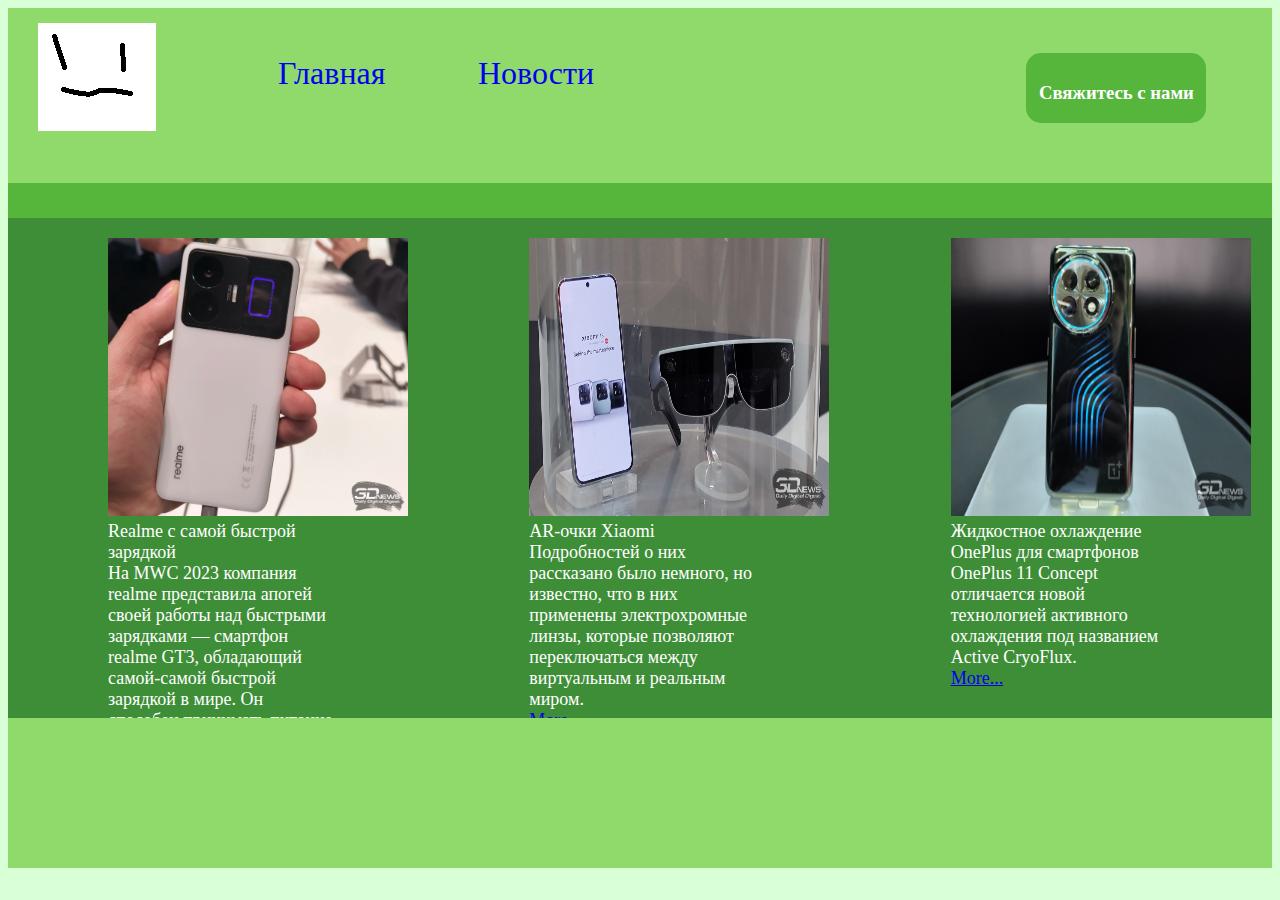
==== News.html @ 95512e61 "Шаблон" ====
<!DOCTYPE html>
<html lang="en">
<head>
    <meta charset="UTF-8">
    <meta http-equiv="X-UA-Compatible" content="IE=edge">
    <meta name="viewport" content="width=device-width, initial-scale=1.0, max-initial-scale=1.0">
    <link rel="stylesheet" href="style.css"/>
    <title>Document</title>
</head>
<body>
    <header>
        <div class="head">
            <div id="logo">
                <img alt="IMG" src="img/Безымянный.png">
            </div>
            <nav>
                <ul class="list">
                    <li><a class="ssl" href="index.html">Главная</a></li>
                    <li><a class="ssl" href="News.html">Новости</a></li>
                </ul>
                
            </nav>
            <a class="new_link"><h3>Свяжитесь с нами</h3></a>
        </div>

    </header>
    
    <div id="slider"></div>

    <div class="bg">
        <content>
            <div class="cont">
                <div class="news">
                    <img alt="IMG" src="img/sm.mwc23_09.800.jpg" width="300px" height="278px"/>
                    <div class="new content">
                        <div class="new title">Realme с самой быстрой зарядкой</div>
                        <div class="new description">На MWC 2023 компания realme представила апогей своей работы над быстрыми зарядками — смартфон realme GT3, обладающий самой-самой быстрой зарядкой в мире. Он способен принимать питание мощностью 240 Вт и заряжаться с 0 до 100 % всего лишь за 9 минут 30 секунд.</div>
                        <a class="new link" href="https://3dnews.ru/1082829/mwc-2023">More...</a>
                    </div>
                </div>
                <div class="news">
                    <img alt="IMG" src="img/sm.mwc23_13.800.jpg" width="300px" height="278px"/>
                    <div class="new content">
                        <div class="new title">AR-очки Xiaomi</div>
                        <div class="new description">Подробностей о них рассказано было немного, но известно, что в них применены электрохромные линзы, которые позволяют переключаться между виртуальным и реальным миром.</div>
                        <a class="new link" href="https://3dnews.ru/1082829/mwc-2023">More...</a>
                    </div>
                </div>
                <div class="news">
                    <img alt="IMG" src="img/sm.mwc23_17.800.jpg" width="300px" height="278px"/>
                    <div class="new content">
                        <div class="new title">Жидкостное охлаждение OnePlus для смартфонов</div>
                        <div class="new description">OnePlus 11 Concept отличается новой технологией активного охлаждения под названием Active CryoFlux.</div>
                        <a class="new link" href="https://3dnews.ru/1082829/mwc-2023">More...</a>
                    </div>
                </div>
            </div>
        </content>
    </div>
    <footer>
        <div class="footer">
        </div>
    </footer>
</body>
</html>
---- style.css ----
html {
    margin: 0;
    padding: 0;
}
body {
    background-color: rgb(216, 255, 213);
}

header {
    height: 175px;
    width: 100%;
    background-color: #8FDA6B;
    color: #fff;

}

.new_link {
    width: 160px;
    height: 50px;
    border-radius: 15px;
    background-color: #56b63c;
}
.head {
    position: relative;
    top: 15px;
    left: 30px;
    display: flex;
}
#logo {
    position: relative;
    width: 200px;
    height: 30px;
    
}
nav {
    width: 60%;
    height: 100%;
    float: left;
    position: relative;
}

header ul {
    font-size: 32px;
    text-decoration: none;
}
a:visited {
    color: rgb(47, 68, 47);
}
header ul li {
    width: 200px;
    height: 150px;
    position: relative;
    float: left;
    list-style-type: none;
}
header ul li a:hover {

    color: rgb(2, 108, 41);
}
#slider {
    width: 100%;
    height: 50px;
    background-color: #56b63c;
}
.list {
    justify-content: space-around;
}
.news {
    width: 80%;
    max-height: 300px;
    margin-left: 100px;
    margin-bottom: 220px;
    color: white;
    font-size: 18px;
}
.news img {
    margin-top: 20px;
}

.content {
    width: 70%;
    height: 100%;
    margin: 0;
}
.new_link {
    text-align: center;
    padding: 10px;
    margin: 30px;
    max-width: 80%;
}

.bg {
    background-color: rgb(89, 129, 77);
    position: relative;
    bottom: 15px;
}
.cont {
    display: flex;
}
.footer {
    width: 100%;
    height: 150px;
    position: relative;
    bottom: 15px;
    background-color: #8FDA6B;
}
.ssl {
    text-decoration: none;
}
.cont {
    background-color: rgb(62, 142, 55);
    height: 500px;
}
.text {
    margin: 50px;
    font-size: 30px;
    color: rgb(157, 255, 144);
}










/*.link {
    text-decoration: none;
    display: inline-block;
    font-size: 2rem;
    background-color: #1e88e5;
    border-radius: 5px;
    color: #ffffff;
    padding: 15px 25px;
    transition: all 0.8s ease 0s;
}
.link:hover {
    background-color: #e53935;

}
#callback {
    width: 300px;
    height: 150px;
    background-color: gray;
    position: absolute;
    bottom: 30px;
    transform: translateX(-100%);
}
#callback p {
    color: #fff;
    padding: 22px;
}
#callback::after {
    content: 'Обратная связь';
    background-color: pink;
    text-align: center;
    border-radius: 0 0 8px 8px;
    padding: 5px 0;
    width: 150px;
    position: absolute;
    left: 300px;
    transform: rotate(-90deg);
    transform-origin: 0 0;
}
#callback:hover {
    transform: translateX(0%);
    transition: all 0.7s ease;
}
.card {
    width: 300px;
    height: 450px;
    margin: 0 auto;
    position: relative;
    border: 1px solid #f5dde1;
}
.product,
.discriotion {
    width: 100%;
    height: 100%;
    position: absolute;
    left: 0;
    top: 0;
    text-align: center;
    background-color: #fff;
}
.discriotion a {
    display: inline-block;
    padding: 10px 30px;
    margin-top: 30px;
    text-decoration: none;
    text-transform: uppercase;
    color: #fff;
    background-color: #f5dde1;
}
.product,
.discriotion {
    backface-visibility: hidden;
}
.discriotion {
    box-sizing: border-box;
    padding: 40px;
    transform: rotateY(180deg);
}
.product,
.discriotion {
    transition: 1s;
}
.card:hover .product{
    transform: rotateY(180deg);
}
.card:hover .discriotion{
    transform: rotateY(360deg);
}
h1 {
    background-color: #d4c4ff;
    width: 30vw;
    color: #fff;
}
@keyframes myAnim {
    from {
        margin-left: 0;
    }
    to {
        margin-left: 500px;
    }
}
h1 {
    animation: myAnim 5s linear alternate infinite;
}*/
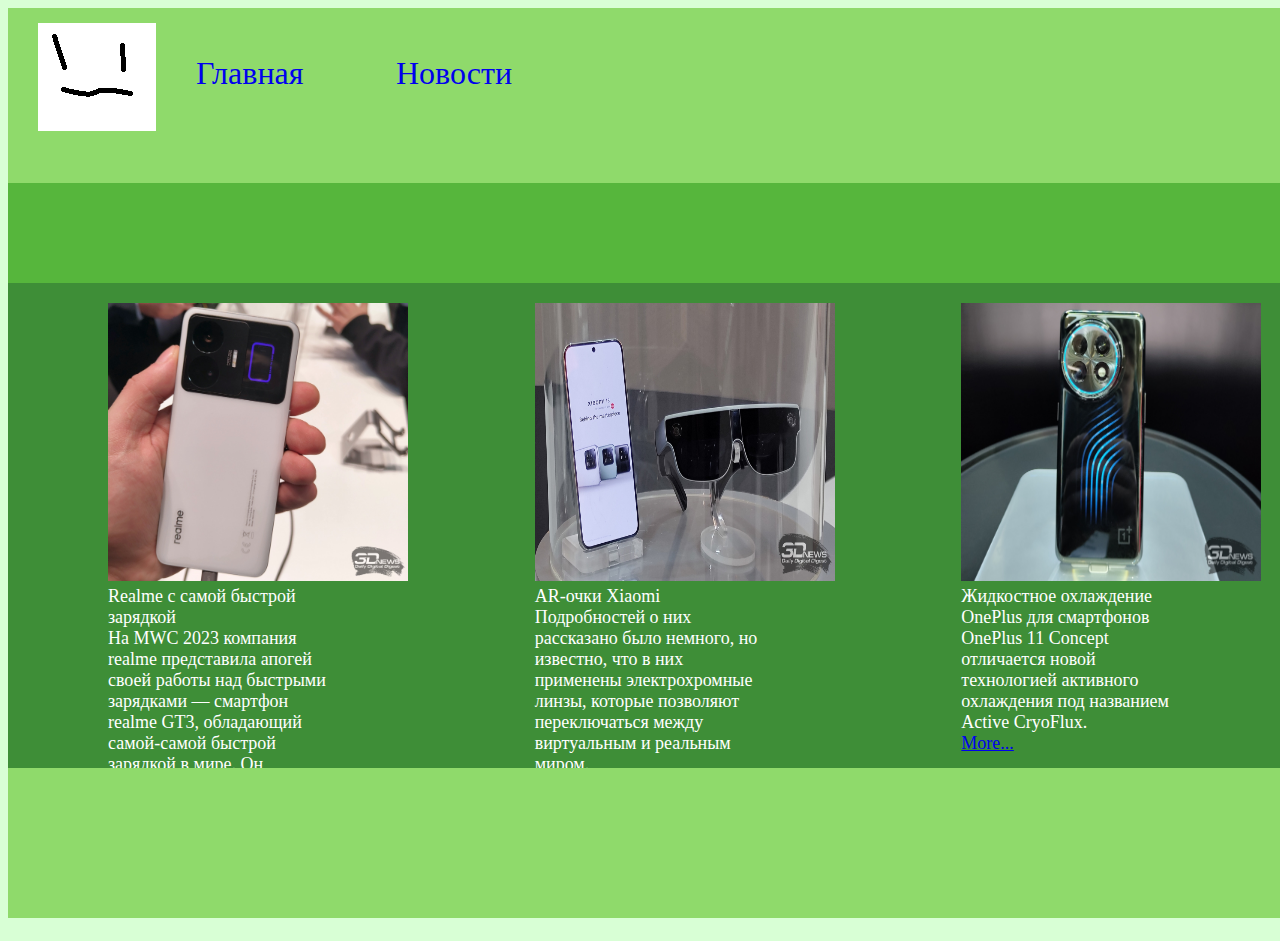
==== commit fe488a88: "главная для телефонов" ====
--- a/News.html
+++ b/News.html
@@ -11,7 +11,7 @@
     <header>
         <div class="head">
             <div id="logo">
-                <img alt="IMG" src="img/Безымянный.png">
+                <img id="logotip" alt="IMG" src="img/Безымянный.png">
             </div>
             <nav>
                 <ul class="list">
@@ -20,7 +20,6 @@
                 </ul>
                 
             </nav>
-            <a class="new_link"><h3>Свяжитесь с нами</h3></a>
         </div>
 
     </header>
--- a/style.css
+++ b/style.css
@@ -4,6 +4,7 @@
 }
 body {
     background-color: rgb(216, 255, 213);
+    width: 100%;
 }
 
 header {
@@ -14,12 +15,7 @@
 
 }
 
-.new_link {
-    width: 160px;
-    height: 50px;
-    border-radius: 15px;
-    background-color: #56b63c;
-}
+
 .head {
     position: relative;
     top: 15px;
@@ -33,7 +29,7 @@
     
 }
 nav {
-    width: 60%;
+    width: 2500px;
     height: 100%;
     float: left;
     position: relative;
@@ -48,22 +44,21 @@
 }
 header ul li {
     width: 200px;
-    height: 150px;
     position: relative;
     float: left;
     list-style-type: none;
 }
 header ul li a:hover {
-
     color: rgb(2, 108, 41);
 }
 #slider {
     width: 100%;
-    height: 50px;
+    height: 100px;
     background-color: #56b63c;
 }
 .list {
     justify-content: space-around;
+    flex-wrap: wrap;
 }
 .news {
     width: 80%;
@@ -91,8 +86,7 @@
 
 .bg {
     background-color: rgb(89, 129, 77);
-    position: relative;
-    bottom: 15px;
+
 }
 .cont {
     display: flex;
@@ -116,7 +110,49 @@
     font-size: 30px;
     color: rgb(157, 255, 144);
 }
-
+@media screen and (max-width: 768px){
+    .head {
+        position: relative;
+    }
+    .text {
+        margin: 5px;
+        font-size: 20px;
+    }
+    .footer {
+        height: 200px;
+    }
+    #slider {
+        padding-bottom: 20px;
+    }
+
+    .nav {
+        height: 100px;
+    }
+    #logotip {
+        width: 30px;
+    }
+}
+@media screen and (max-width: 480px) {
+    .logo {
+        height: 100px;
+    }
+    .head {
+        height: 300px;
+    }
+    .text {
+        margin: 5px;
+        font-size: 20px;
+    }
+    .footer {
+        height: 200px;
+    }
+    #slider {
+        padding-bottom: 20px;
+    }
+    .header ul li {
+        height: 50px;
+    }
+}
 
 
 
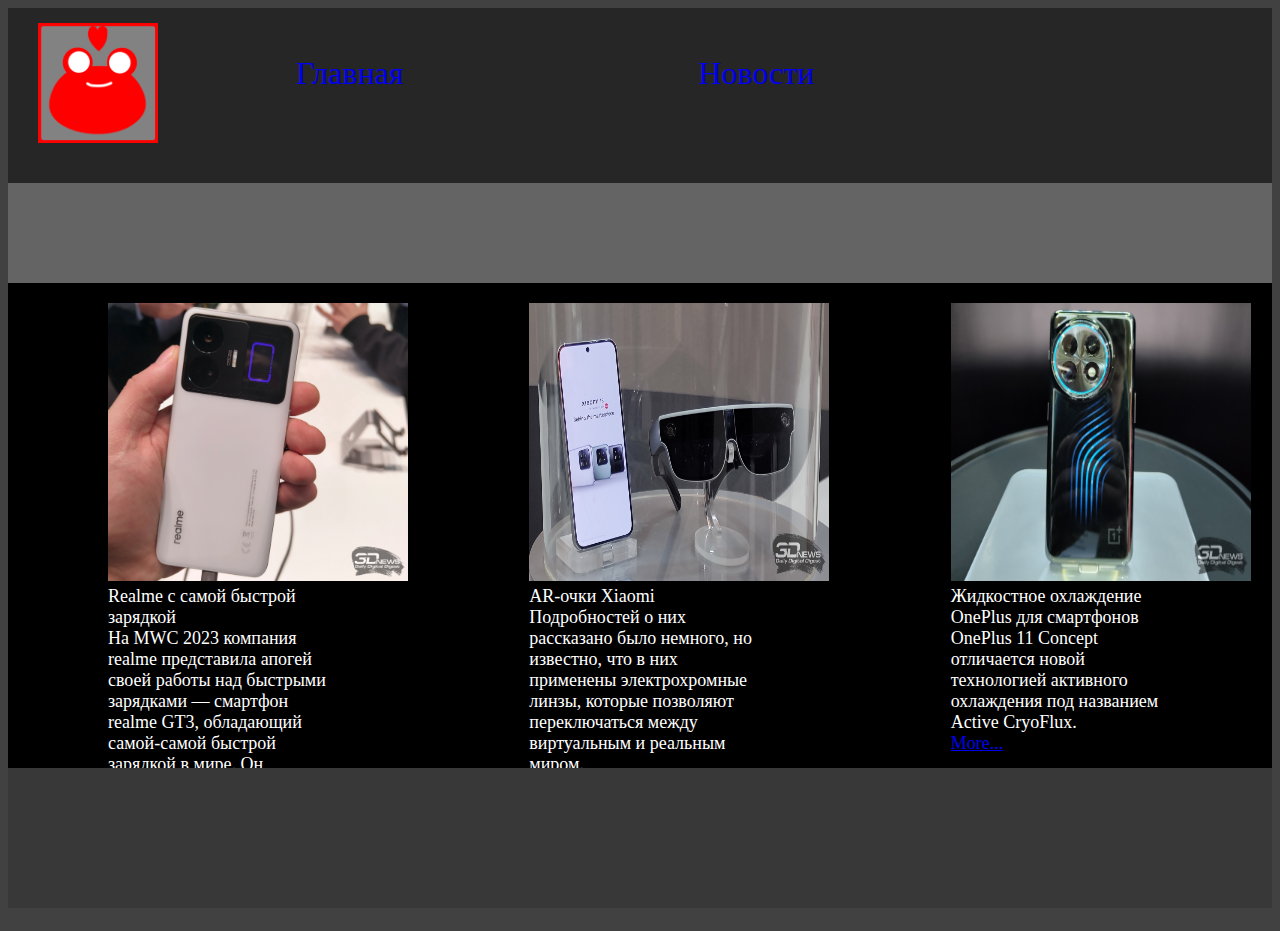
==== commit d07a565a: "Остались анимаци" ====
--- a/News.html
+++ b/News.html
@@ -11,7 +11,7 @@
     <header>
         <div class="head">
             <div id="logo">
-                <img id="logotip" alt="IMG" src="img/Безымянный.png">
+                <img id="logotip" alt="IMG" src="img/логотип2.png" width="120px" height="120px">
             </div>
             <nav>
                 <ul class="list">
@@ -28,9 +28,9 @@
 
     <div class="bg">
         <content>
-            <div class="cont">
+            <div class="cont2">
                 <div class="news">
-                    <img alt="IMG" src="img/sm.mwc23_09.800.jpg" width="300px" height="278px"/>
+                    <img class="imgg" alt="IMG" src="img/sm.mwc23_09.800.jpg" width="300px" height="278px"/>
                     <div class="new content">
                         <div class="new title">Realme с самой быстрой зарядкой</div>
                         <div class="new description">На MWC 2023 компания realme представила апогей своей работы над быстрыми зарядками — смартфон realme GT3, обладающий самой-самой быстрой зарядкой в мире. Он способен принимать питание мощностью 240 Вт и заряжаться с 0 до 100 % всего лишь за 9 минут 30 секунд.</div>
@@ -38,7 +38,7 @@
                     </div>
                 </div>
                 <div class="news">
-                    <img alt="IMG" src="img/sm.mwc23_13.800.jpg" width="300px" height="278px"/>
+                    <img class="imgg" alt="IMG" src="img/sm.mwc23_13.800.jpg" width="300px" height="278px"/>
                     <div class="new content">
                         <div class="new title">AR-очки Xiaomi</div>
                         <div class="new description">Подробностей о них рассказано было немного, но известно, что в них применены электрохромные линзы, которые позволяют переключаться между виртуальным и реальным миром.</div>
@@ -46,7 +46,7 @@
                     </div>
                 </div>
                 <div class="news">
-                    <img alt="IMG" src="img/sm.mwc23_17.800.jpg" width="300px" height="278px"/>
+                    <img class="imgg" alt="IMG" src="img/sm.mwc23_17.800.jpg" width="300px" height="278px"/>
                     <div class="new content">
                         <div class="new title">Жидкостное охлаждение OnePlus для смартфонов</div>
                         <div class="new description">OnePlus 11 Concept отличается новой технологией активного охлаждения под названием Active CryoFlux.</div>
--- a/style.css
+++ b/style.css
@@ -3,14 +3,14 @@
     padding: 0;
 }
 body {
-    background-color: rgb(216, 255, 213);
-    width: 100%;
+    background-color: rgb(65, 65, 65);
+
 }
 
 header {
     height: 175px;
     width: 100%;
-    background-color: #8FDA6B;
+    background-color: #262626;
     color: #fff;
 
 }
@@ -18,6 +18,7 @@
 
 .head {
     position: relative;
+    width: 80%;
     top: 15px;
     left: 30px;
     display: flex;
@@ -29,9 +30,9 @@
     
 }
 nav {
-    width: 2500px;
+    width: 100%;
     height: 100%;
-    float: left;
+    right: 100px;
     position: relative;
 }
 
@@ -40,32 +41,33 @@
     text-decoration: none;
 }
 a:visited {
-    color: rgb(47, 68, 47);
+    color: rgb(255, 255, 255);
 }
 header ul li {
-    width: 200px;
+    width: 100px;
     position: relative;
     float: left;
     list-style-type: none;
 }
 header ul li a:hover {
-    color: rgb(2, 108, 41);
+    color: rgb(167, 167, 167);
 }
 #slider {
     width: 100%;
     height: 100px;
-    background-color: #56b63c;
+    background-color: #646464;
 }
 .list {
     justify-content: space-around;
     flex-wrap: wrap;
+    display: flex;
 }
 .news {
     width: 80%;
     max-height: 300px;
     margin-left: 100px;
     margin-bottom: 220px;
-    color: white;
+    color: rgb(255, 255, 255);
     font-size: 18px;
 }
 .news img {
@@ -90,27 +92,38 @@
 }
 .cont {
     display: flex;
+    margin-bottom: 10px;
 }
 .footer {
     width: 100%;
-    height: 150px;
+    height: 140px;
     position: relative;
     bottom: 15px;
-    background-color: #8FDA6B;
+    background-color: #383838;
 }
 .ssl {
     text-decoration: none;
 }
 .cont {
-    background-color: rgb(62, 142, 55);
+    display: flex;
+    background-color: rgb(0, 0, 0);
+    height: 450px;
+}
+.cont2 {
+    display: flex;
+    background-color: rgb(0, 0, 0);
     height: 500px;
 }
 .text {
     margin: 50px;
     font-size: 30px;
-    color: rgb(157, 255, 144);
+    color: rgb(255, 255, 255);
 }
 @media screen and (max-width: 768px){
+    body {
+        background-color: rgb(216, 255, 213);
+        width: 95%;
+    }
     .head {
         position: relative;
     }
@@ -130,6 +143,29 @@
     }
     #logotip {
         width: 30px;
+        height: 30px;
+    }
+    .cont {
+        display: inline-block;
+        height: 600px;
+        padding: 0px;
+    }
+    .cont2 {
+        display: inline-block;
+        height: 1500px;
+        padding: 0px;
+    }
+    .imgg {
+        width: 150px;
+        height: 150px;
+    }
+    .news {
+        width: 90%;
+        max-height: 300px;
+        margin-left: 30px;
+        margin-bottom: 220px;
+        color: white;
+        font-size: 18px;
     }
 }
 @media screen and (max-width: 480px) {
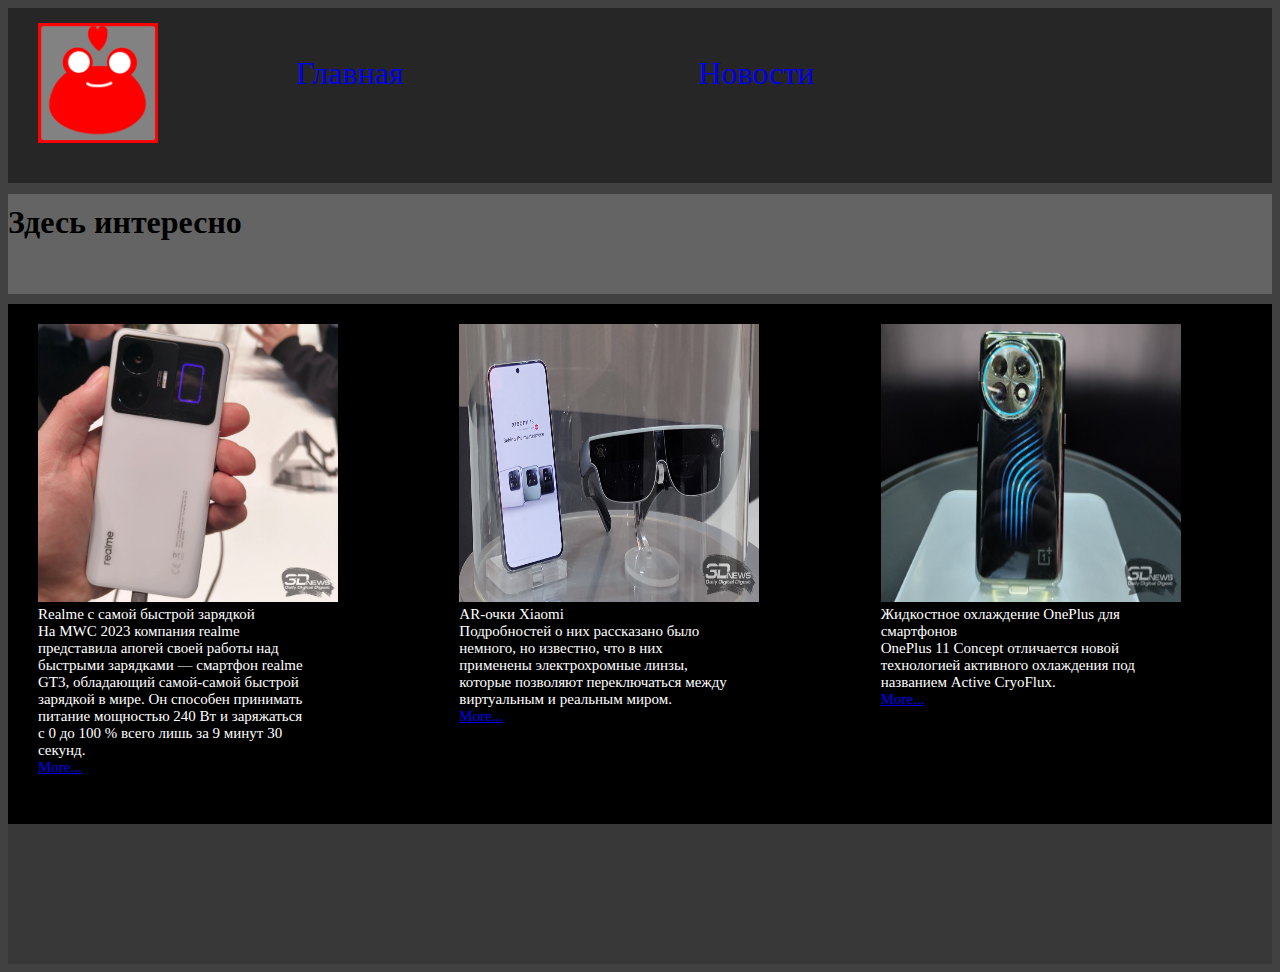
==== commit a14945ef: "Анимации" ====
--- a/News.html
+++ b/News.html
@@ -16,7 +16,7 @@
             <nav>
                 <ul class="list">
                     <li><a class="ssl" href="index.html">Главная</a></li>
-                    <li><a class="ssl" href="News.html">Новости</a></li>
+                    <li><a class="ssl2" href="News.html">Новости</a></li>
                 </ul>
                 
             </nav>
@@ -24,7 +24,11 @@
 
     </header>
     
-    <div id="slider"></div>
+    <div id="slider">
+        <div class="animslaid">
+            <h1>Здесь интересно</h1>
+        </div>
+    </div>
 
     <div class="bg">
         <content>
--- a/style.css
+++ b/style.css
@@ -4,18 +4,13 @@
 }
 body {
     background-color: rgb(65, 65, 65);
-
-}
-
+}
 header {
     height: 175px;
     width: 100%;
     background-color: #262626;
     color: #fff;
-
-}
-
-
+}
 .head {
     position: relative;
     width: 80%;
@@ -27,7 +22,6 @@
     position: relative;
     width: 200px;
     height: 30px;
-    
 }
 nav {
     width: 100%;
@@ -35,7 +29,6 @@
     right: 100px;
     position: relative;
 }
-
 header ul {
     font-size: 32px;
     text-decoration: none;
@@ -56,6 +49,8 @@
     width: 100%;
     height: 100px;
     background-color: #646464;
+    position: relative;
+    bottom: 10px;
 }
 .list {
     justify-content: space-around;
@@ -85,10 +80,8 @@
     margin: 30px;
     max-width: 80%;
 }
-
 .bg {
-    background-color: rgb(89, 129, 77);
-
+    background-color: rgb(0, 0, 0);
 }
 .cont {
     display: flex;
@@ -97,12 +90,21 @@
 .footer {
     width: 100%;
     height: 140px;
-    position: relative;
-    bottom: 15px;
     background-color: #383838;
 }
 .ssl {
     text-decoration: none;
+}
+.ssl2 {
+    text-decoration: none;
+}
+.ssl:hover {
+    text-decoration: none;
+    transition: 0.5s;
+}
+.ssl2:hover {
+    text-decoration: none;
+    transition: 0.5s;
 }
 .cont {
     display: flex;
@@ -112,16 +114,47 @@
 .cont2 {
     display: flex;
     background-color: rgb(0, 0, 0);
-    height: 500px;
+    height: 90%;
 }
 .text {
     margin: 50px;
     font-size: 30px;
     color: rgb(255, 255, 255);
 }
+.animslaid {
+    position: relative;
+    top: 10px;
+    animation: Anim 5s linear alternate infinite;
+}
+@keyframes Anim {
+    from {
+        margin-left: 5%;
+    }
+    to {
+        margin-left: 80%;
+    }
+}
+@keyframes Anim2 {
+    from {
+        margin-left: 5%;
+    }
+    to {
+        margin-left: 60%;
+    }
+}
+@media screen and (max-width: 1650px){
+    .news {
+        width: 90%;
+        max-height: 300px;
+        margin-left: 30px;
+        margin-bottom: 220px;
+        color: white;
+        font-size: 15px;
+    }
+}
 @media screen and (max-width: 768px){
     body {
-        background-color: rgb(216, 255, 213);
+        background-color: rgb(65, 65, 65);
         width: 95%;
     }
     .head {
@@ -167,137 +200,8 @@
         color: white;
         font-size: 18px;
     }
-}
-@media screen and (max-width: 480px) {
-    .logo {
-        height: 100px;
-    }
-    .head {
-        height: 300px;
-    }
-    .text {
-        margin: 5px;
-        font-size: 20px;
-    }
-    .footer {
-        height: 200px;
-    }
-    #slider {
-        padding-bottom: 20px;
-    }
-    .header ul li {
-        height: 50px;
-    }
-}
-
-
-
-
-
-
-
-
-
-/*.link {
-    text-decoration: none;
-    display: inline-block;
-    font-size: 2rem;
-    background-color: #1e88e5;
-    border-radius: 5px;
-    color: #ffffff;
-    padding: 15px 25px;
-    transition: all 0.8s ease 0s;
-}
-.link:hover {
-    background-color: #e53935;
-
-}
-#callback {
-    width: 300px;
-    height: 150px;
-    background-color: gray;
-    position: absolute;
-    bottom: 30px;
-    transform: translateX(-100%);
-}
-#callback p {
-    color: #fff;
-    padding: 22px;
-}
-#callback::after {
-    content: 'Обратная связь';
-    background-color: pink;
-    text-align: center;
-    border-radius: 0 0 8px 8px;
-    padding: 5px 0;
-    width: 150px;
-    position: absolute;
-    left: 300px;
-    transform: rotate(-90deg);
-    transform-origin: 0 0;
-}
-#callback:hover {
-    transform: translateX(0%);
-    transition: all 0.7s ease;
-}
-.card {
-    width: 300px;
-    height: 450px;
-    margin: 0 auto;
-    position: relative;
-    border: 1px solid #f5dde1;
-}
-.product,
-.discriotion {
-    width: 100%;
-    height: 100%;
-    position: absolute;
-    left: 0;
-    top: 0;
-    text-align: center;
-    background-color: #fff;
-}
-.discriotion a {
-    display: inline-block;
-    padding: 10px 30px;
-    margin-top: 30px;
-    text-decoration: none;
-    text-transform: uppercase;
-    color: #fff;
-    background-color: #f5dde1;
-}
-.product,
-.discriotion {
-    backface-visibility: hidden;
-}
-.discriotion {
-    box-sizing: border-box;
-    padding: 40px;
-    transform: rotateY(180deg);
-}
-.product,
-.discriotion {
-    transition: 1s;
-}
-.card:hover .product{
-    transform: rotateY(180deg);
-}
-.card:hover .discriotion{
-    transform: rotateY(360deg);
-}
-h1 {
-    background-color: #d4c4ff;
-    width: 30vw;
-    color: #fff;
-}
-@keyframes myAnim {
-    from {
-        margin-left: 0;
-    }
-    to {
-        margin-left: 500px;
-    }
-}
-h1 {
-    animation: myAnim 5s linear alternate infinite;
-}*/+    .animslaid {
+        font-size: 10px;
+        animation: Anim2 3s linear alternate infinite;
+    }
+}